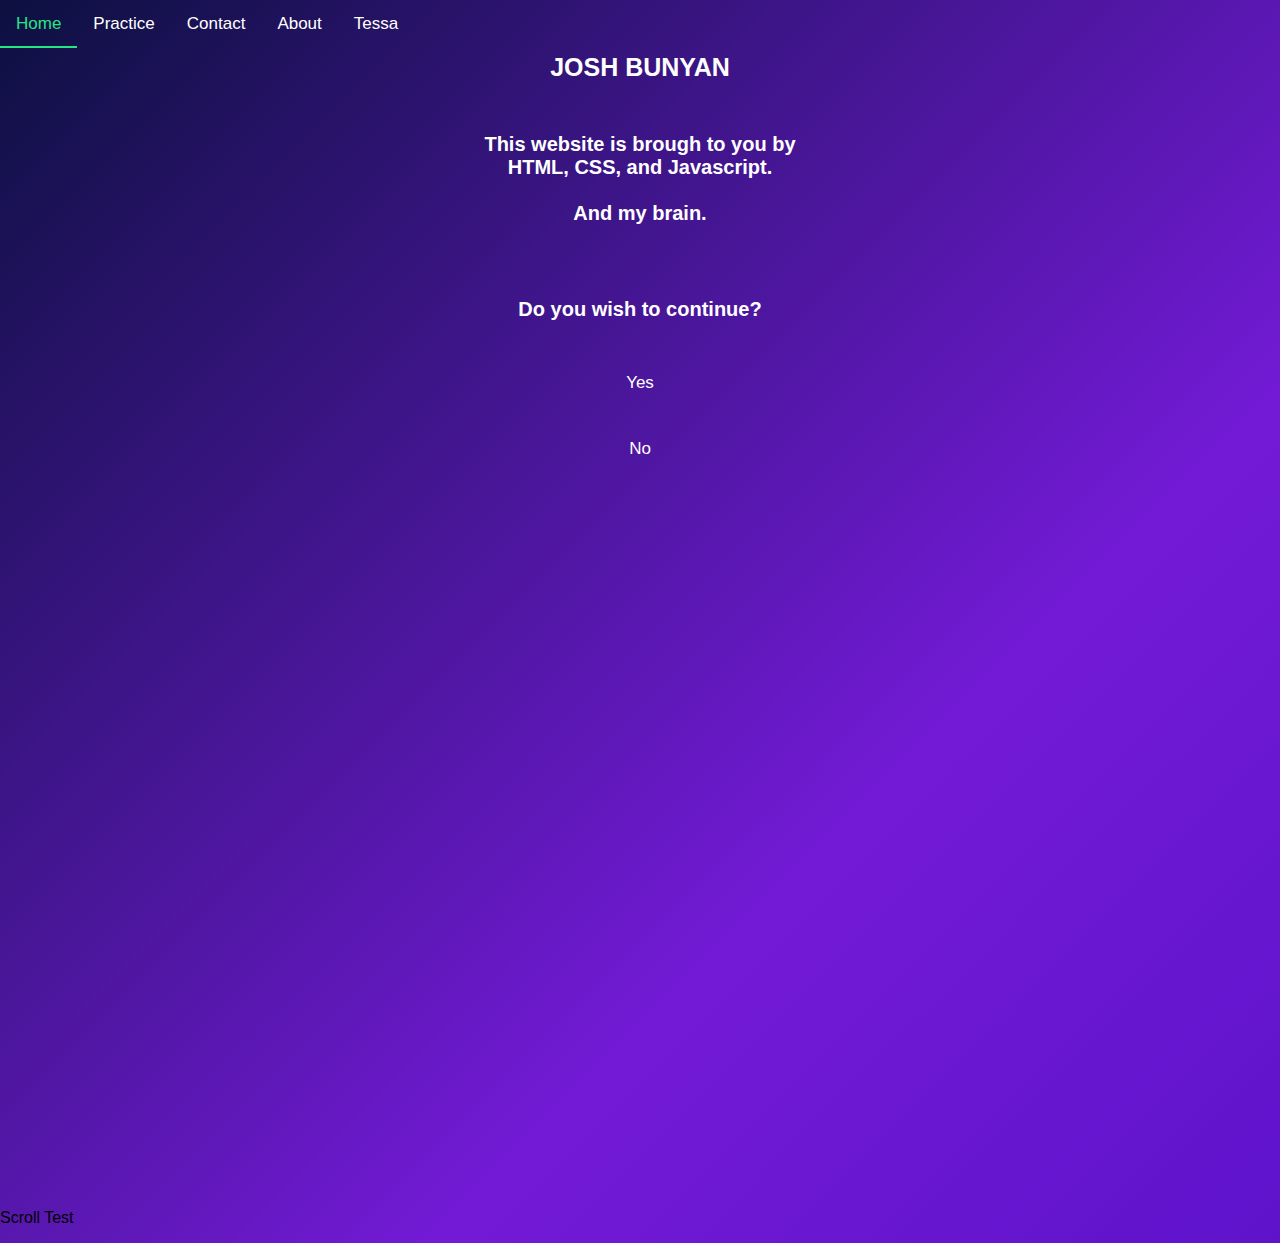
==== index.html @ 559cb53a "Added FB" ====
<!DOCTYPE html>

<!-- Translation for browser -->
<html lang="en-US">
    <head>

<!-- Make page responsive -->
<meta charset="UTF-8">
<meta name="viewport" content="width=device-width, initial-scale=1.0">

<!-- Link stysheets -->
<link rel="stylesheet" href="https://cdnjs.cloudflare.com/ajax/libs/font-awesome/4.7.0/css/font-awesome.min.css">
<link rel="stylesheet" href="/JCB/CSS/JCB.css">


    </head>

    <!-- Title in browser tab-->
    <title>
    Josh Bunyan
    </title>

    <!-- Main content of page -->
    <body>
         
        <!-- Responsive Header menu-->
        <div id="TOP">
            <div class="topnav" id="myTopnav">
                <a href="/" class="active">Home</a>
                <a href="/JCB/Practice.html">Practice</a>
                <a href="#contact">Contact</a>
                <a href="#about">About</a>
                <a href="/JCB/TB/Tessa.html">Tessa</a>
                <a href="javascript:void(0);" class="icon" onclick="Condense()">
                <i class="fa fa-bars"></i>
            </a>
            </div>
        </div>
        
<br>
<br>

        <h1 class="title">
            JOSH BUNYAN
        </h1>
        <br>
        <h2 class="snark">
            This website is brough to you by
            <br>
            HTML, CSS, and Javascript.
            <br>
            <br>
            And my brain.
        </h2>
        <br>
        <br>
        <div>
            <h3 class="snark">
                Do you wish to continue?
            </h3>
            <br>
             <div class="options col-2">
                 <a href="#Yes" onclick="excellent()">Yes</a>
                 <br>
                 <a href="#No" onclick="wrong()">No</a>
                 <br>
                 <p class="dh" id="Yes">Wise choice. Keep scrolling.</p>
                 <p class="dh" id="No">Nope. Try again.</p>
             </div>

        </div>

        
        <br>
        <br>
        <!-- FB News Feed-->
        <div class="dbac col-5">
            <div class="fb-page" data-href="https://www.facebook.com/josh.bunyan.9" data-tabs="timeline" data-width="340" data-height="500" data-small-header="false" data-adapt-container-width="true" data-hide-cover="false" data-show-facepile="true">
            </div>
        </div>
        <br>
        <br>
        <br>
        <br>
        <br>
        <br>
        <br>
        <br>
        <br>
        <br>
        <br>
        <br>
        <br>
        <br>
        <br>
        <br>
        <br>
        <br>
        <br>
        <br>
        <br>
        <br>
        <br>
        <br>
        <br>
        <br>
        <br>
        <br>
        <br>
        <br>
        <br>
        <br>
        <br>
        <br>
        <br>
        <br>
        <br>
        <p>
            Scroll Test
        </p>

        <!-- Link JavaScript File -->
        <script src="/JCB/JS/Tessa.js">
            
        </script>

<div id="fb-root"></div>
<script async defer crossorigin="anonymous" src="https://connect.facebook.net/en_US/sdk.js#xfbml=1&version=v10.0" nonce="QcKyKnFY">
</script>
    </body>

        </html>
---- JCB/CSS/JCB.css ----
/* Set CSS variable here */
:root {
    --mcb: rgb(35,74,149);
    --bl: rgb(0,0,0);
    --hu: #25e684;
}
/* Background animation. */
body {
    /*background: linear-gradient(-45deg,#25e684,#b70811,#0f4197, #731ad6,#0c1040);*/
    background: linear-gradient(-45deg,#0ef9fc,#02a8d7,#1383c2,#0f4197,#490cc0, #731ad6,#0c1040);
    /*background: linear-gradient(-45deg, #ee7752, #e73c7e, #23a6d5, #23d5ab);*/
    background-size: 400% 400%;
    animation: gradient 15s ease infinite;
    margin: 0;
    font-family: Arial, Helvetica, sans-serif;
    z-index: -2;
}

@keyframes gradient {
    0% {
        background-position: 0% 50%;
    }
    50% {
        background-position: 100% 50%;
    }
    100% {
        background-position: 0% 50%;
    }
}

/* Hide display */
.dh {
    display: none;
}

/* Display Block, Align Center */
.dbac {
    display:block;
    margin-left:auto;
    margin-right: auto;
}

/* Option settings */
.options {
    overflow: hidden;
    background-color: none;
    display:block;
    position: relative;
    margin-left:auto;
    margin-right:auto;
}

.options a {
    display:block;
    color: rgb(255,255,255);
    text-align: center;
    padding: 14px 16px;
    text-decoration: none;
    font-size: 17px;
    background-size: 0% 100%;
}

.options a:hover {
    background-color: none;
    color: var(--hu);
    background-image: linear-gradient(transparent calc(100% - 2px), #25e684 1px);
    text-decoration: none;
    background-size: 100% 100%;
    background-position: 100%;
    position: relative;
    background-repeat: no-repeat;
    transition: all .33s;
}

/* Continue settings */
.yn {
    color:rgb(255,255,255);
    text-align: center;
    display: block;
    font-size: 22px;;
}

/* Responsive Menu Settings */
.topnav {
    overflow: hidden;
    background-color: none;
    top: 0;
    width: 100%;
    position: absolute;
}

.topnav a {
    float: left;
    display:block;
    color: rgb(255,255,255);
    text-align: center;
    padding: 14px 16px;
    text-decoration: none;
    font-size: 17px;
    background-size: 0% 100%;
}

.topnav a:hover {
    background-color: none;
    color: var(--hu);
    background-image: linear-gradient(transparent calc(100% - 2px), #25e684 1px);
    text-decoration: none;
    background-size: 100% 100%;
    background-position: 100%;
    position: relative;
    background-repeat: no-repeat;
    transition: all .3s;
}

.topnav a.active {
    background-color: none;
    color: var(--hu);
}

.topnav .icon {
    display: none;
}

@media screen and (max-width: 600px) {
    .topnav a:not(:first-child) {
        display: none;
    }
    .topnav a.icon {
        float: right;
        display: block;
    }
}

@media screen and (max-width: 600px) {
    .topnav.responsive {
        position: relative;
    }
    .topnav.responsive .icon {
        position: absolute;
        right: 0;
        top: 0;
    }
    .topnav.responsive a {
        float: none;
        display: block;
        text-align: left;
    }
}

/* Canvas line sesstings */
.line {
    color: var(--hu);
    height: 100px;
    border: 1px solid var(--hu);
}

/* For desktop, tablets, and anything bigger than 768px */
.col-1 {
    width: 8.33%;
}

.col-2 {
    width: 16.66%;
}

.col-3 {
    width: 25%;
}

.col-4 {
    width: 33.33%;
}

.col-5 {
    width: 41.66%;
}

.col-6 {
    width: 50%;
}

.col-7 {
    width: 58.33%;
}

.col-8 {
    width: 66.66%;
}

.col-9 {
    width: 75%;
}

.col-10 {
    width: 83.33%;
}

.col-11 {
    width: 91.66%;
}

.col-12 {
    width: 100%;
}

/* For, (hopefully, all), mobile phones */
@media only screen and (max-width: 768px) {
    [class*="col-"] {
        width: 100%;
    }
}

/* Title Settings */
.title {
    text-align: center;
    color:rgb(255,255,255);
    font-size: 25px;
}

/* Subtitle settings*/
.snark {
    text-align: center;
    color:rgb(255,255,255);
    font-size: 20px;
}
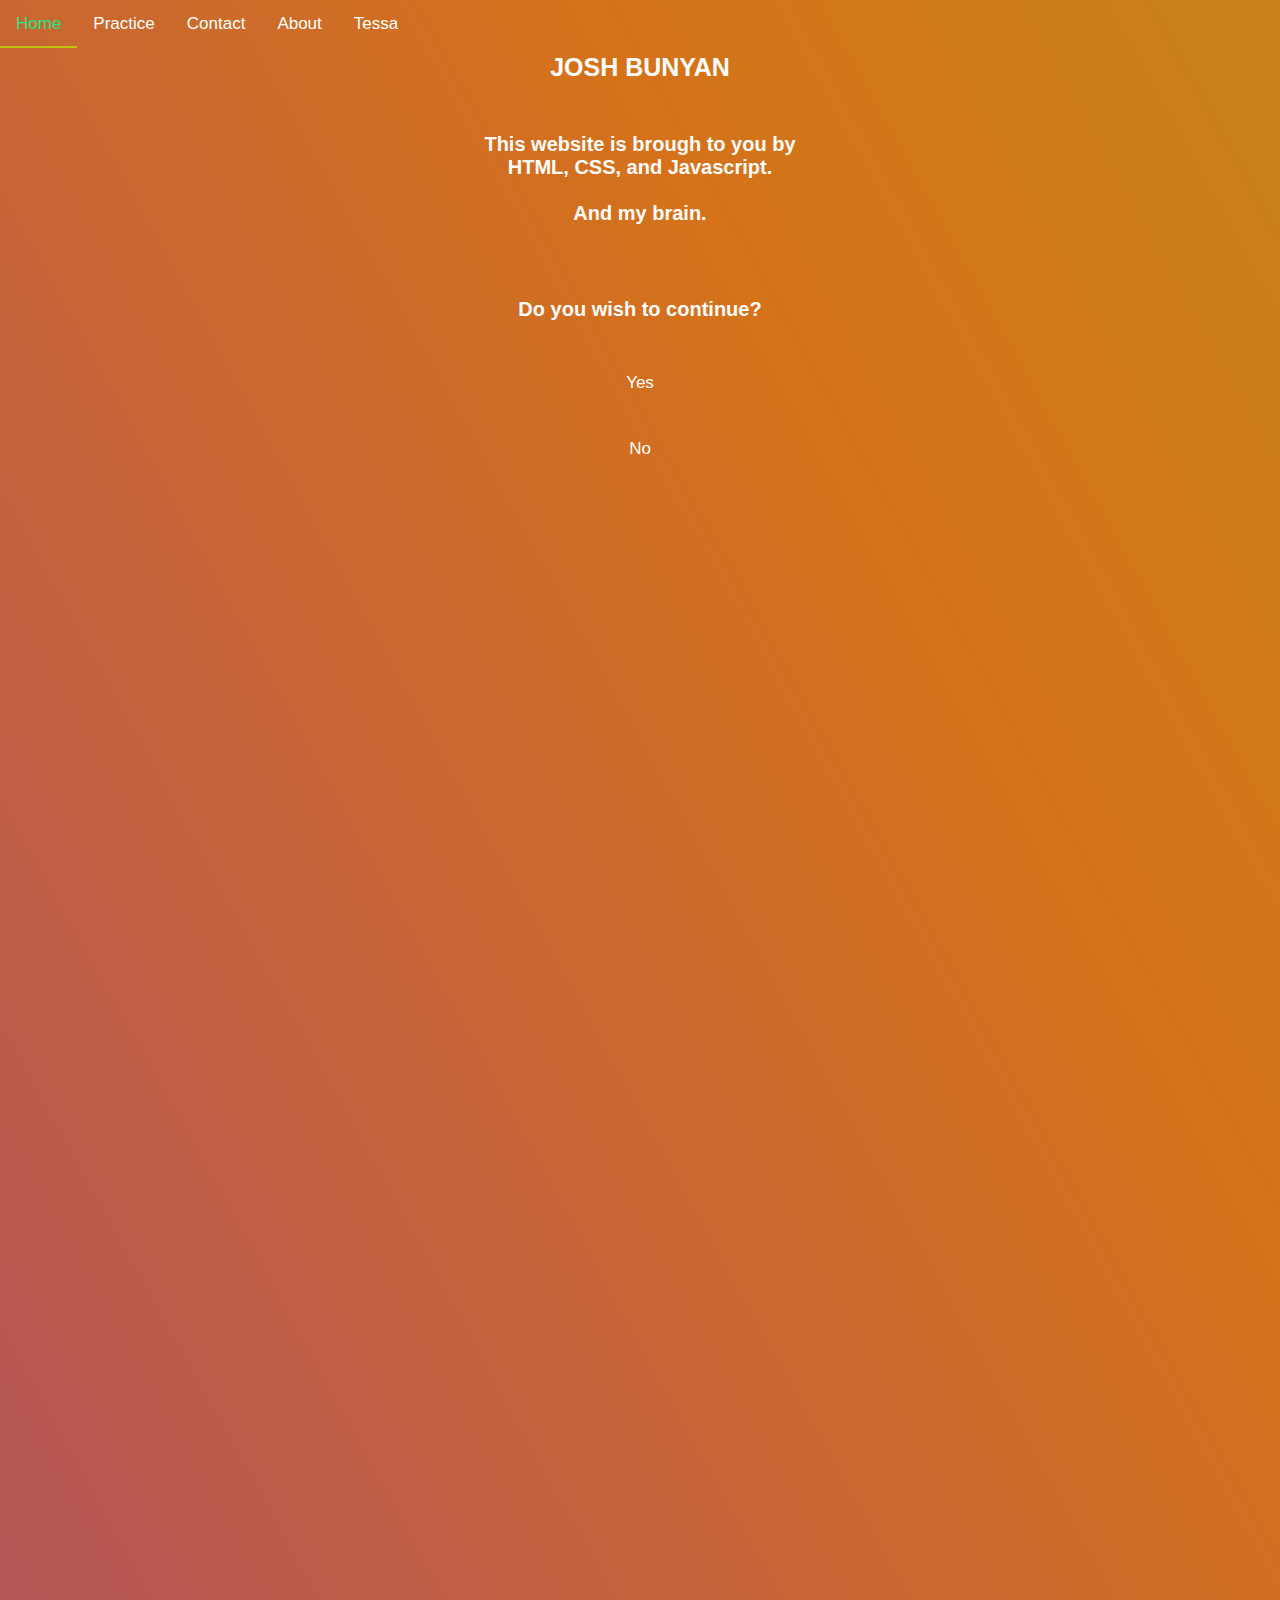
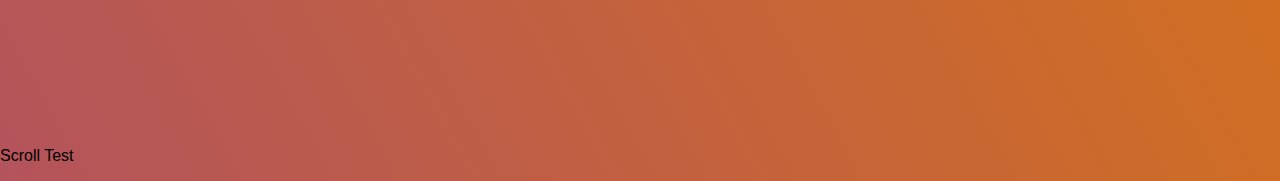
==== commit 651f74af: "mc" ====
--- a/index.html
+++ b/index.html
@@ -82,6 +82,10 @@
         <br>
         <br>
         <br>
+        <div class="col-7 display">
+            <iframe width="949" height="534" src="https://www.youtube.com/embed/nsnyl8llfH4" title="YouTube video player" frameborder="0" allow="accelerometer; autoplay; clipboard-write; encrypted-media; gyroscope; picture-in-picture" allowfullscreen>
+            </iframe>
+            </div>
         <br>
         <br>
         <br>
--- a/JCB/CSS/JCB.css
+++ b/JCB/CSS/JCB.css
@@ -3,12 +3,18 @@
     --mcb: rgb(35,74,149);
     --bl: rgb(0,0,0);
     --hu: #25e684;
+    --ccFrenchPurple:#731AD6;
+    --CCRed:#D51A21;
+    --ccOrange:#D5721A;
+    --ccLG:#7ED51A;
+    --ccGL:#C0C00C;
 }
 /* Background animation. */
 body {
     /*background: linear-gradient(-45deg,#25e684,#b70811,#0f4197, #731ad6,#0c1040);*/
-    background: linear-gradient(-45deg,#0ef9fc,#02a8d7,#1383c2,#0f4197,#490cc0, #731ad6,#0c1040);
+    /*background: linear-gradient(-45deg,#0ef9fc,#02a8d7,#1383c2,#0f4197,#490cc0, #731ad6,#0c1040);
     /*background: linear-gradient(-45deg, #ee7752, #e73c7e, #23a6d5, #23d5ab);*/
+    background: linear-gradient(-119deg, var(--ccLG),var(--ccOrange),var(--ccFrenchPurple));
     background-size: 400% 400%;
     animation: gradient 15s ease infinite;
     margin: 0;
@@ -62,8 +68,8 @@
 
 .options a:hover {
     background-color: none;
-    color: var(--hu);
-    background-image: linear-gradient(transparent calc(100% - 2px), #25e684 1px);
+    color: var(--ccGL);
+    background-image: linear-gradient(transparent calc(100% - 2px), var(--ccGL) 1px);
     text-decoration: none;
     background-size: 100% 100%;
     background-position: 100%;
@@ -102,8 +108,8 @@
 
 .topnav a:hover {
     background-color: none;
-    color: var(--hu);
-    background-image: linear-gradient(transparent calc(100% - 2px), #25e684 1px);
+    color: var(--ccGL);
+    background-image: linear-gradient(transparent calc(100% - 2px), var(--ccGL) 1px);
     text-decoration: none;
     background-size: 100% 100%;
     background-position: 100%;
@@ -149,9 +155,9 @@
 
 /* Canvas line sesstings */
 .line {
-    color: var(--hu);
+    color: var(--ccGL);
     height: 100px;
-    border: 1px solid var(--hu);
+    border: 1px solid var(--ccGL);
 }
 
 /* For desktop, tablets, and anything bigger than 768px */
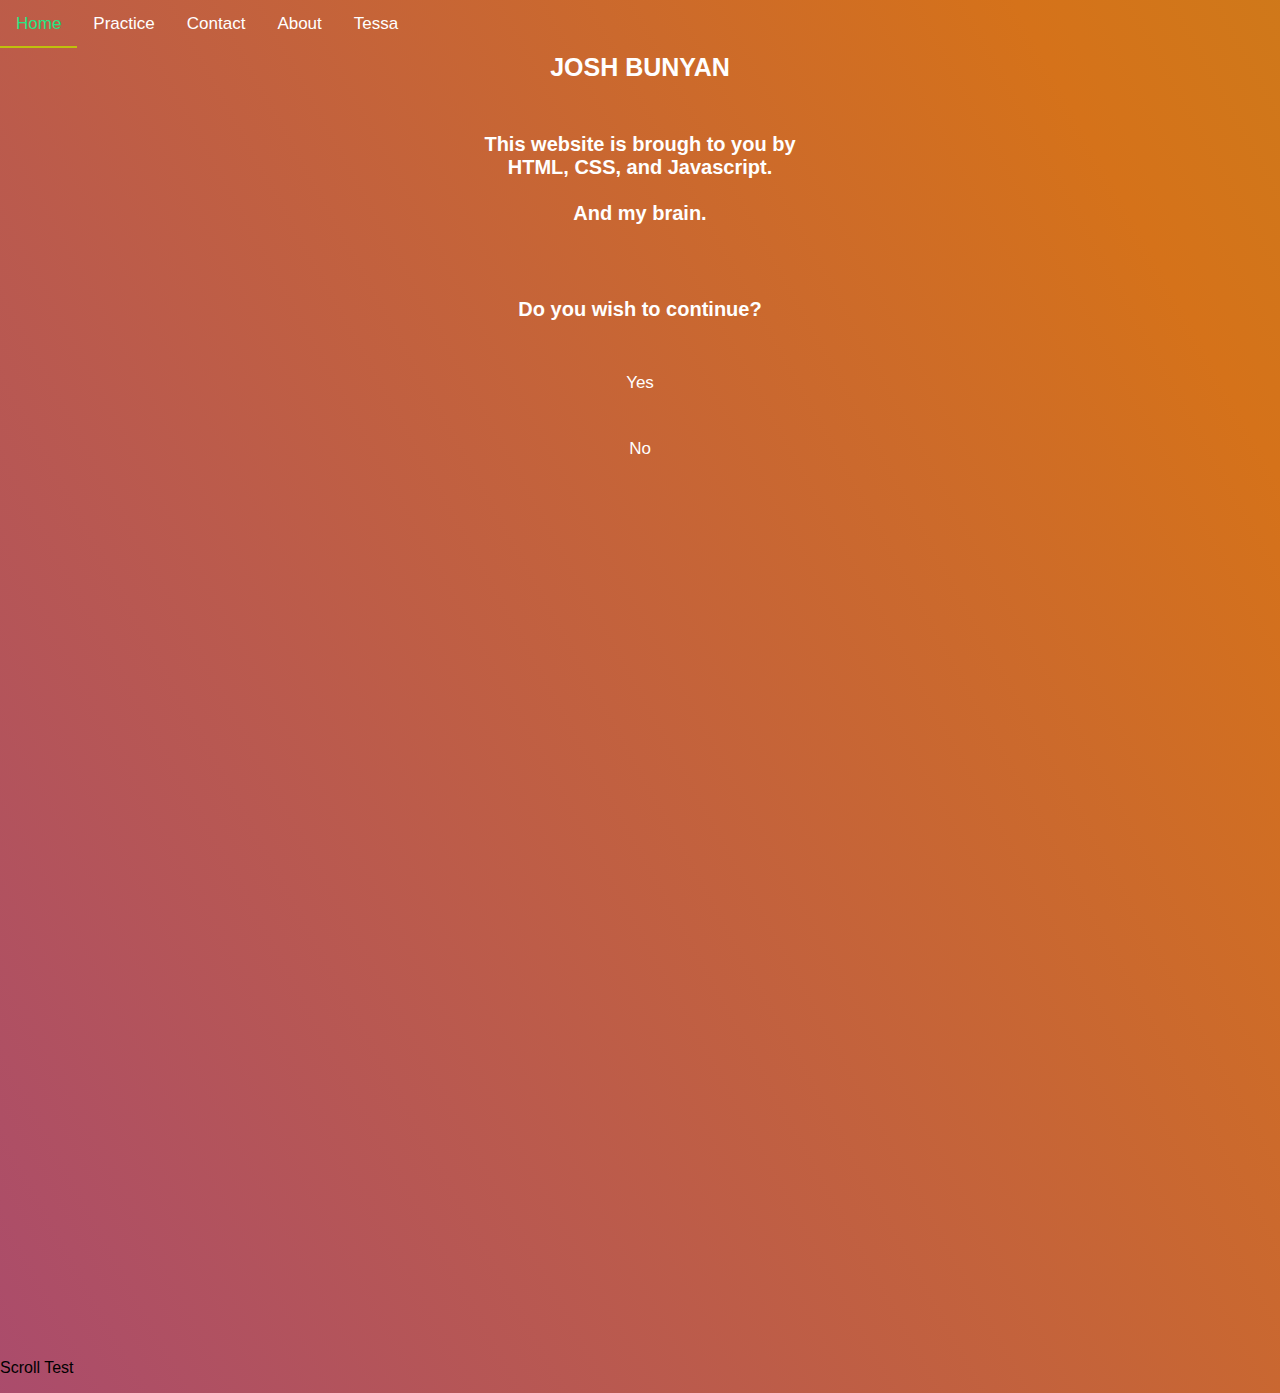
==== commit d398dd2d: "mc" ====
--- a/index.html
+++ b/index.html
@@ -83,7 +83,7 @@
         <br>
         <br>
         <div class="col-7 display">
-            <iframe width="949" height="534" src="https://www.youtube.com/embed/nsnyl8llfH4" title="YouTube video player" frameborder="0" allow="accelerometer; autoplay; clipboard-write; encrypted-media; gyroscope; picture-in-picture" allowfullscreen>
+            <iframe class="display" src="https://www.youtube.com/embed/nsnyl8llfH4" title="YouTube video player" frameborder="0" allow="accelerometer; autoplay; clipboard-write; encrypted-media; gyroscope; picture-in-picture" allowfullscreen>
             </iframe>
             </div>
         <br>
--- a/JCB/CSS/JCB.css
+++ b/JCB/CSS/JCB.css
@@ -228,4 +228,12 @@
     text-align: center;
     color:rgb(255,255,255);
     font-size: 20px;
+}
+
+.display {
+    margin-left: auto;
+    margin-right: auto;
+    display: block;
+    text-align: center;
+    height: auto;
 }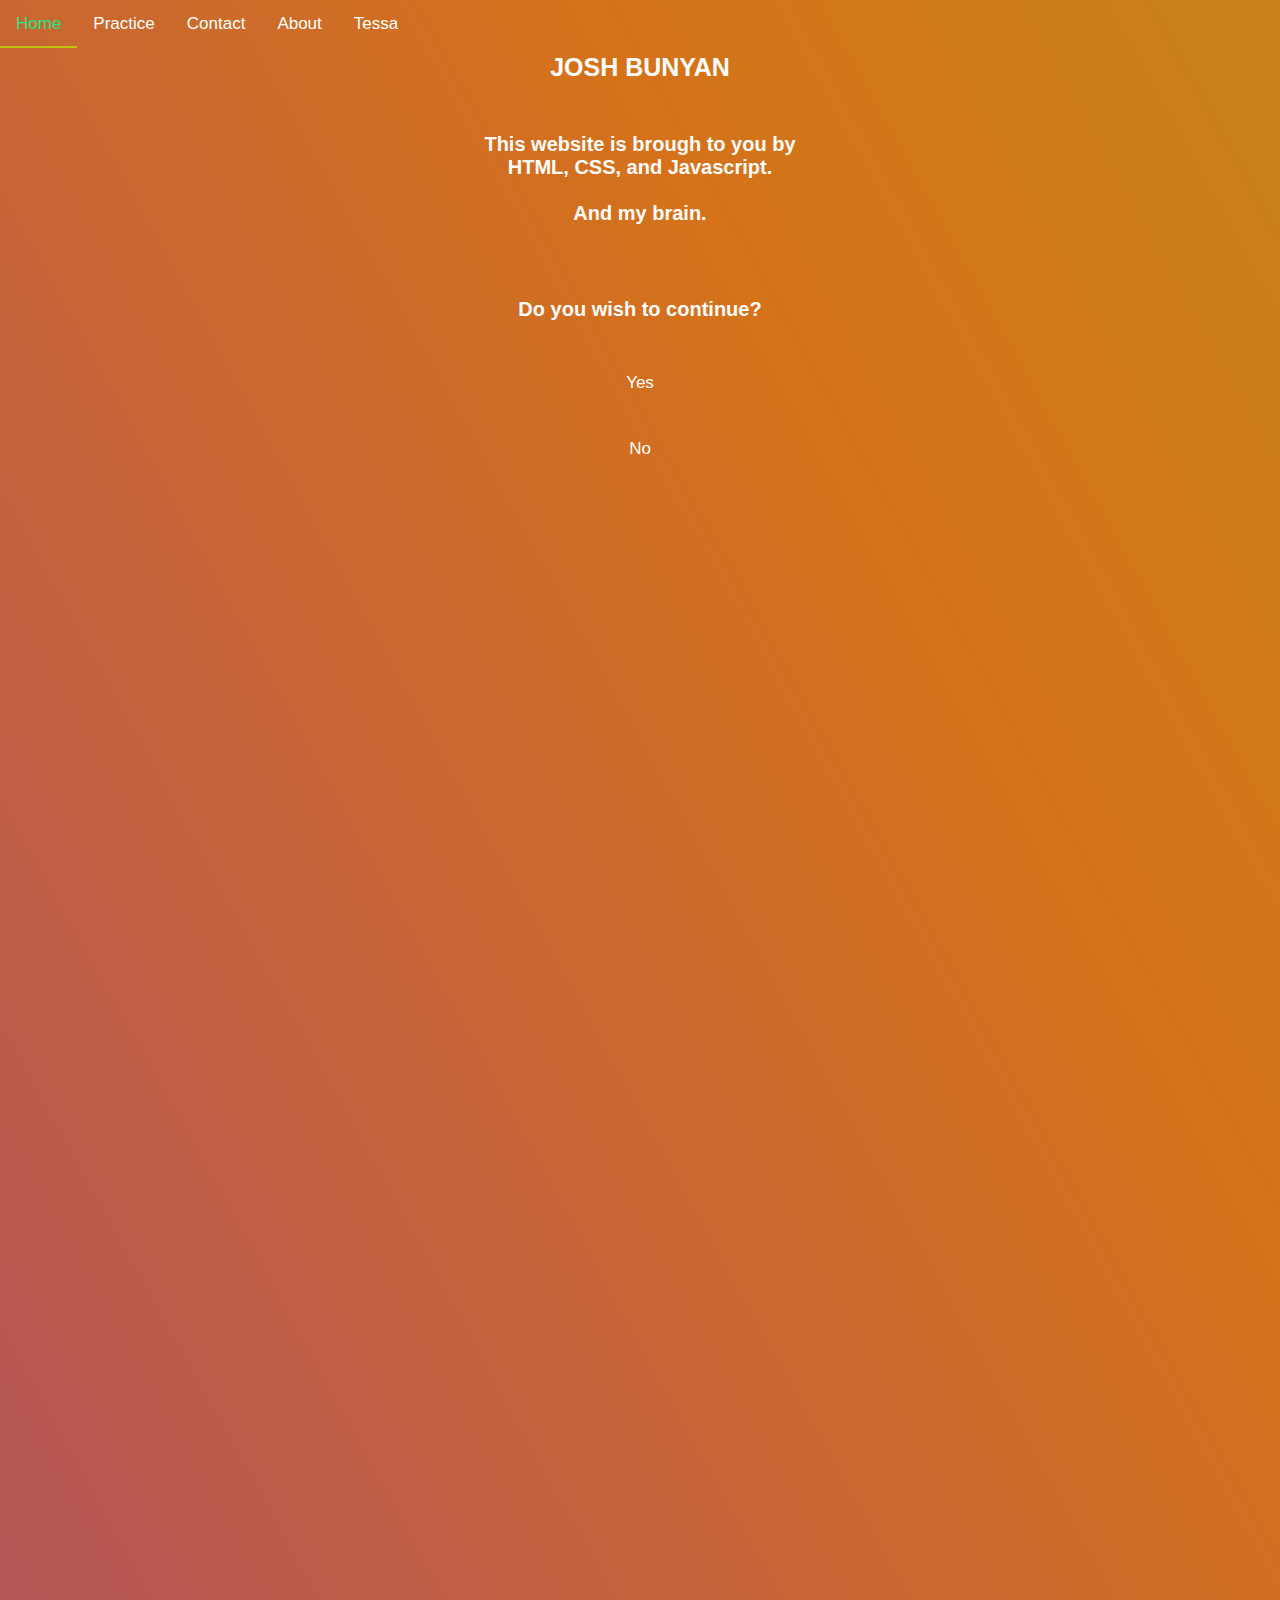
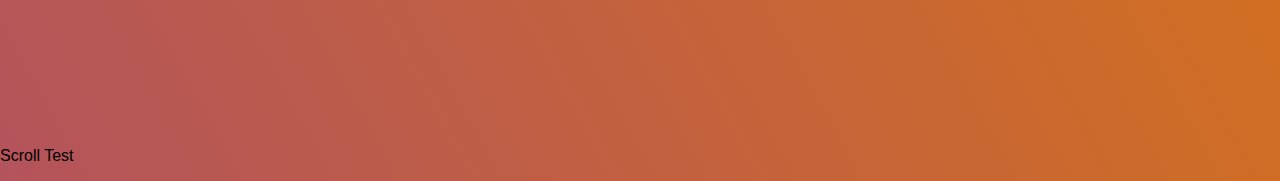
==== commit dad99018: "Update index.html" ====
--- a/index.html
+++ b/index.html
@@ -83,7 +83,7 @@
         <br>
         <br>
         <div class="col-7 display">
-            <iframe class="display" src="https://www.youtube.com/embed/nsnyl8llfH4" title="YouTube video player" frameborder="0" allow="accelerometer; autoplay; clipboard-write; encrypted-media; gyroscope; picture-in-picture" allowfullscreen>
+            <iframe width="949" height="534" src="https://www.youtube.com/embed/nsnyl8llfH4" title="YouTube video player" frameborder="0" allow="accelerometer; autoplay; clipboard-write; encrypted-media; gyroscope; picture-in-picture" allowfullscreen>
             </iframe>
             </div>
         <br>
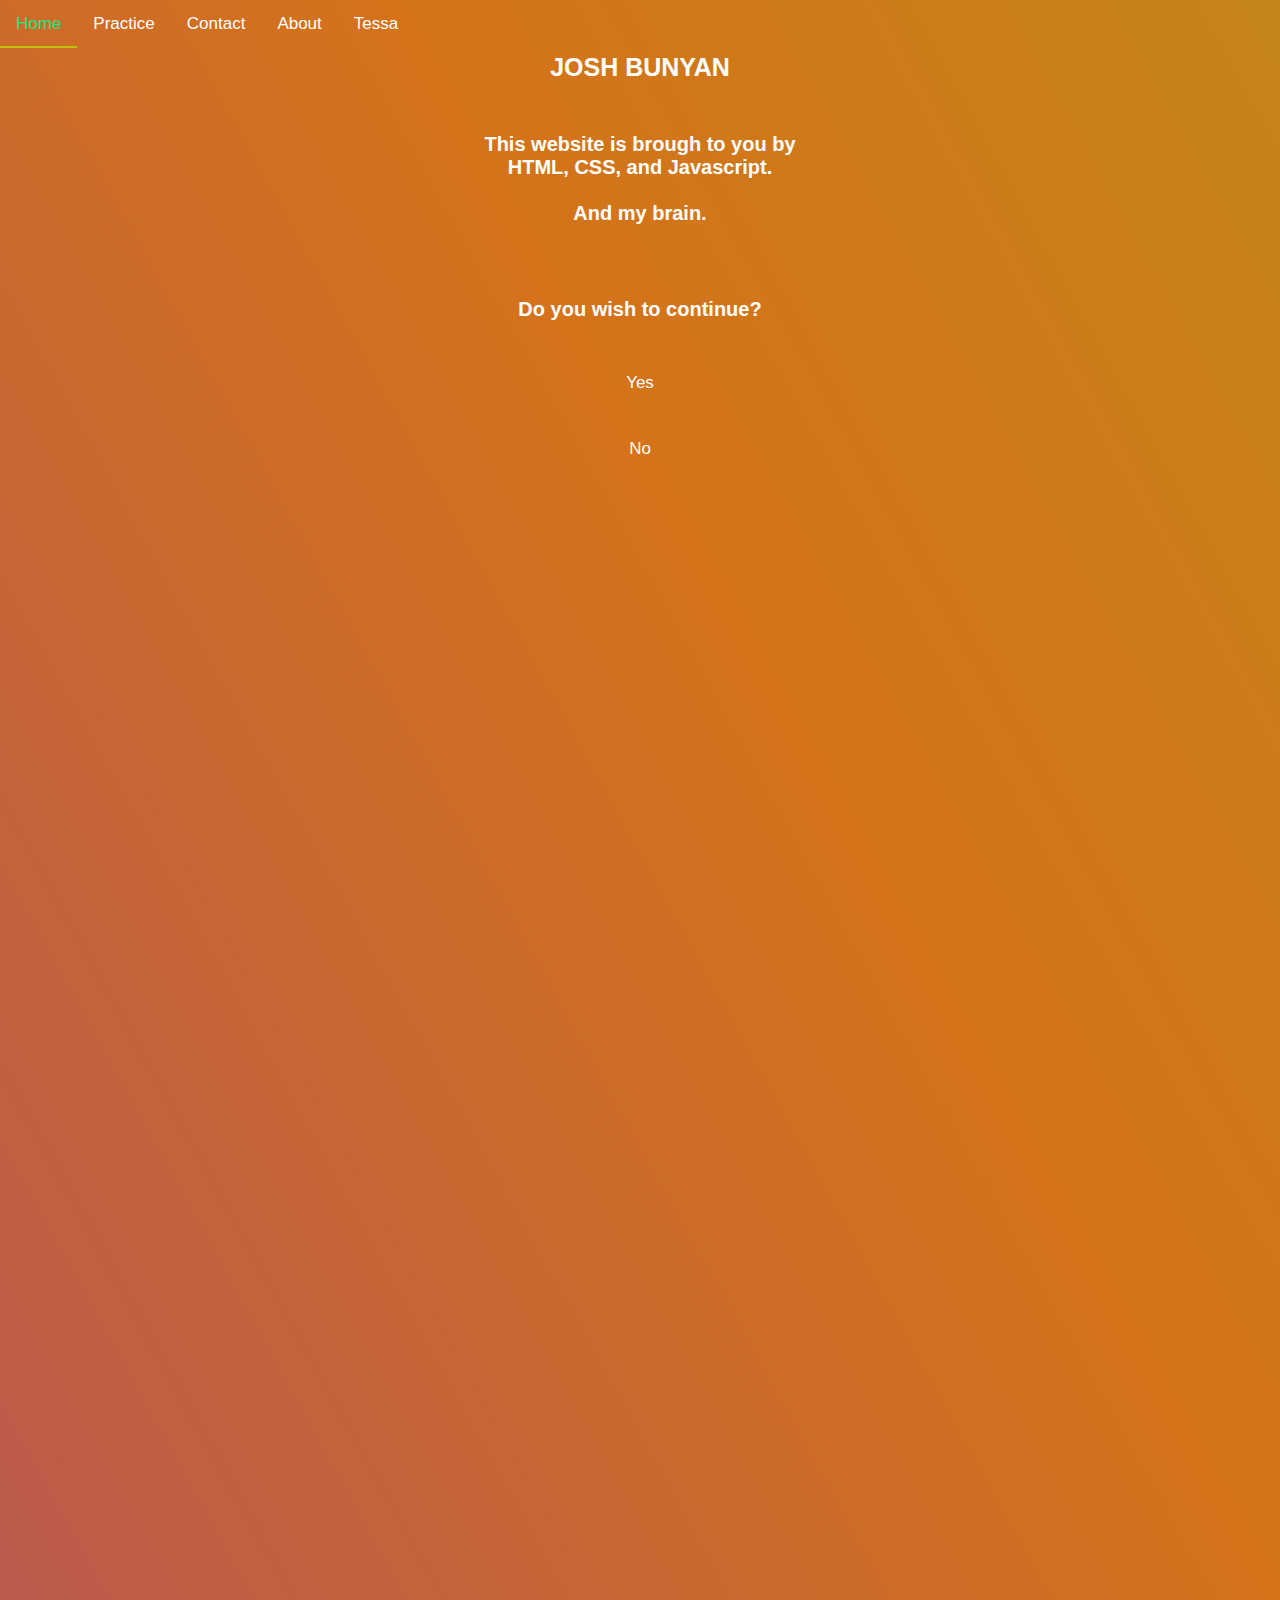
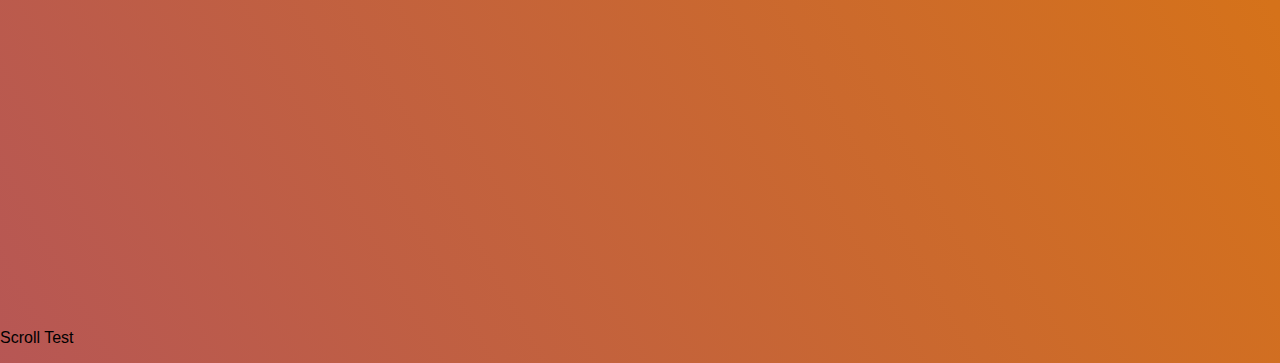
==== commit e05442f8: "RI" ====
--- a/index.html
+++ b/index.html
@@ -82,8 +82,8 @@
         <br>
         <br>
         <br>
-        <div class="col-7 display">
-            <iframe width="949" height="534" src="https://www.youtube.com/embed/nsnyl8llfH4" title="YouTube video player" frameborder="0" allow="accelerometer; autoplay; clipboard-write; encrypted-media; gyroscope; picture-in-picture" allowfullscreen>
+        <div class="container">
+            <iframe class="responsive-iframe" src="https://www.youtube.com/embed/nsnyl8llfH4" title="YouTube video player" frameborder="0" allow="accelerometer; autoplay; clipboard-write; encrypted-media; gyroscope; picture-in-picture" allowfullscreen>
             </iframe>
             </div>
         <br>
--- a/JCB/CSS/JCB.css
+++ b/JCB/CSS/JCB.css
@@ -235,5 +235,30 @@
     margin-right: auto;
     display: block;
     text-align: center;
+}
+
+.display-height-auto {
+    margin-left: auto;
+    margin-right: auto;
+    display: block;
+    text-align: center;
     height: auto;
+}
+
+.container {
+    position: relative;
+    width: 100%;
+    overflow: hidden;
+    padding-top: 56.25%; /* 16:9 Aspect Ratio */
+}
+
+.responsive-iframe {
+    position: absolute;
+    top: 0;
+    left: 0;
+    bottom: 0;
+    right: 0;
+    width: 100%;
+    height: 100%;
+    border: none;
 }